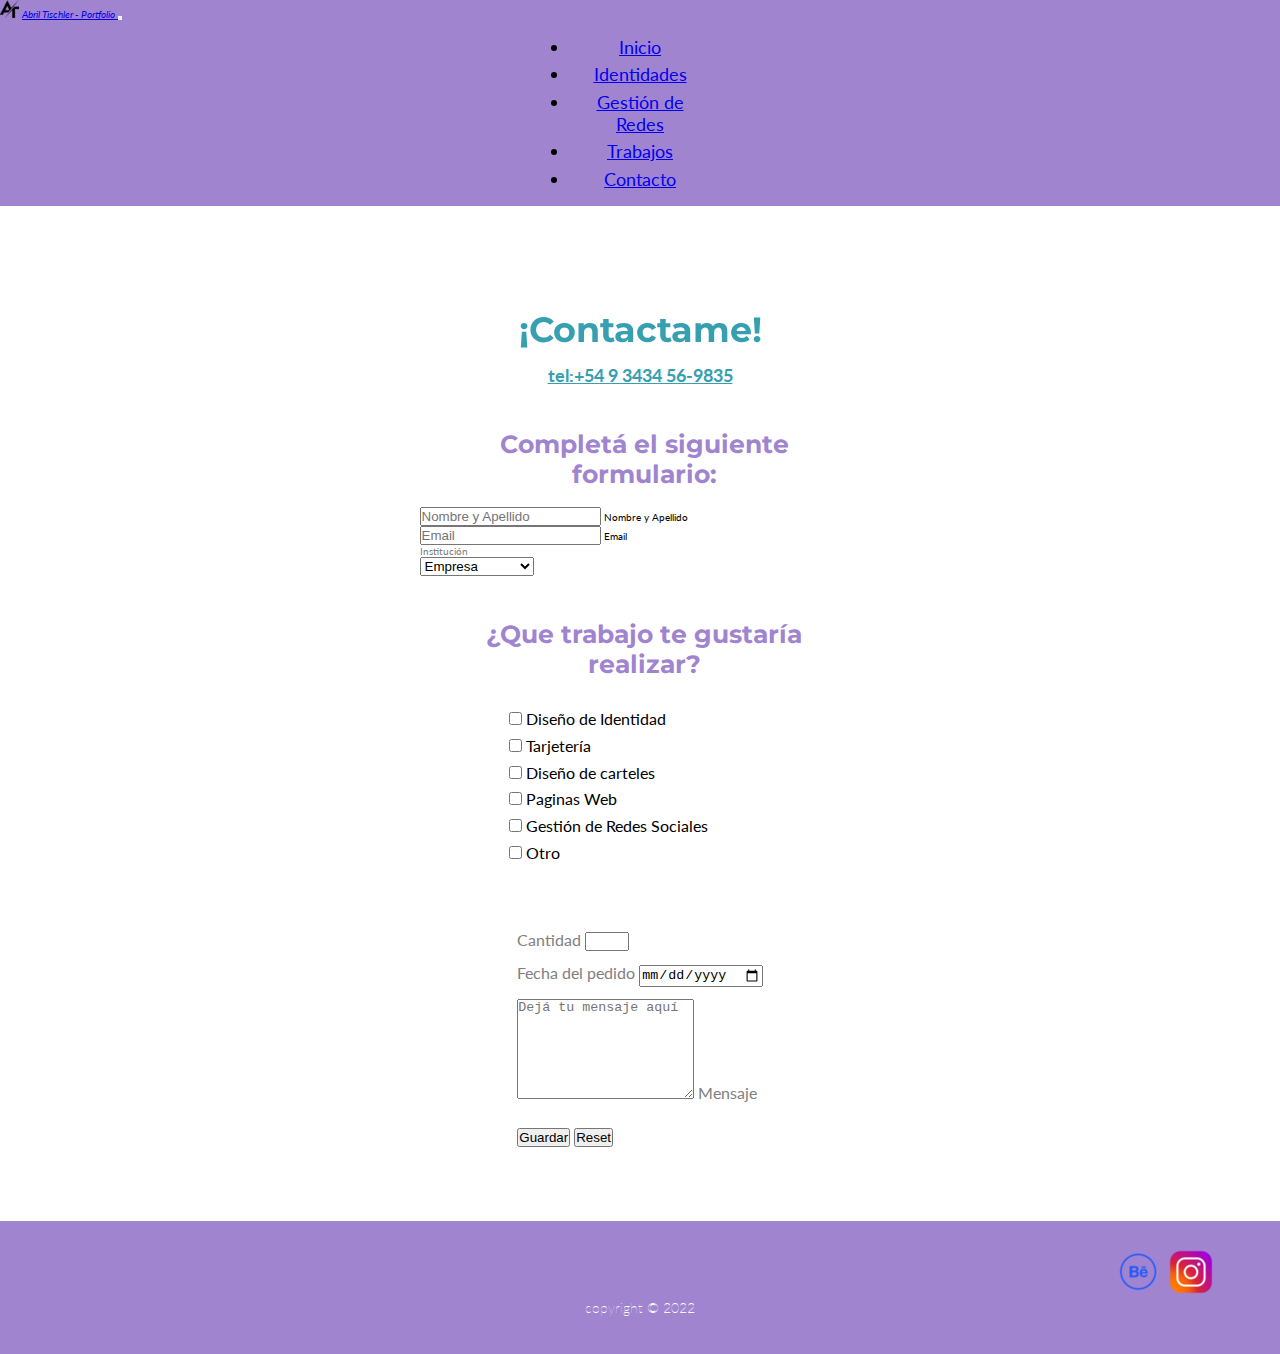
==== sections/contacto.html @ 6a010edc "SASS II y SEO" ====
<!DOCTYPE html>
<html lang="en">
<head>
    <meta charset="UTF-8">
    <meta http-equiv="X-UA-Compatible" content="IE=edge">
    <meta name="viewport" content="width=device-width, initial-scale=1.0">
    <link rel="stylesheet" href="../styles/style.css">
    <title>Contacto</title>
    <meta name="keywords" content="portfolio, open to work, diseñadora gráfica, diseño gráfico, búsqueda laboral, contacto">
    <meta name="description" content="¿Te interesa alguno de mis servicios? ¡Contáctame y armamos un presupuesto sin compromiso! Ponele onda a tu marca.">
    <link href="https://unpkg.com/aos@2.3.1/dist/aos.css" rel="stylesheet">
    <script src="https://unpkg.com/aos@2.3.1/dist/aos.js"></script>
    <link href="https://cdn.jsdelivr.net/npm/bootstrap@5.1.3/dist/css/bootstrap.min.css" rel="stylesheet" integrity="sha384-1BmE4kWBq78iYhFldvKuhfTAU6auU8tT94WrHftjDbrCEXSU1oBoqyl2QvZ6jIW3" crossorigin="anonymous">
    <link rel="icon" href="../images/logopersonal.png" type="image/x-icon">
</head>

<body>
    <header>
        <nav class="navbar navbar-expand-lg navbar-dark violet">
            <div class="container-fluid">
                <a class="navbar-brand ps-5" href="index.html"><img src="../images/logopersonal.png" alt="Mi logo"></a>
                <a class="navbar-brand" href="../index.html"><em>Abril Tischler - Portfolio</em> </a>
                <button class="navbar-toggler" type="button" data-bs-toggle="collapse" data-bs-target="#navbarNav" aria-controls="navbarNav" aria-expanded="false" aria-label="Toggle navigation">
                <span class="navbar-toggler-icon"></span>
                </button>
                <div class="collapse navbar-collapse flex" id="navbarNav">
                <ul class="navbar-nav col-lg-8">
                    <li class="nav-item">
                    <a class="nav-link active" aria-current="page" href="../index.html">Inicio</a>
                    </li>
                    <li class="nav-item">
                    <a class="nav-link active" href="identidades.html">Identidades</a>
                    </li>
                    <li class="nav-item">
                    <a class="nav-link active" href="gestion.html">Gestión de Redes</a>
                    </li>
                    <li class="nav-item">
                    <a class="nav-link active" href="trabajos.html">Trabajos</a>
                    </li>
                    <li class="nav-item">
                        <a class="nav-link active" href="contacto.html">Contacto</a>
                        </li>
                </ul>
                </div>
            </div>
        </nav>
    </header>

    

    <section class="contacto">

        <h1><div data-aos="zoom-in">¡Contactame!</div></h1>

        <div class="numeroDetel">
            <a href="tel:+54-9-3434-56-9835">tel:+54 9 3434 56-9835</a>
        </div>

        <div>
            <h2>Completá el siguiente formulario:</h2>

            <div class="form-floating mb-3 fs-4 pt-1">
                <input type="text" class="form-control" id="floatingInput" placeholder="Nombre y Apellido">
                <label for="floatingInput">Nombre y Apellido</label>
            </div>

            <div class="form-floating mb-3 fs-4 pt-1">
                <input type="email" class="form-control" id="floatingInput" placeholder="Email">
                <label for="floatingImput">Email</label>
            </div>

            <div class="form-floating mb-3 fs-4 pt-1">
                <div class="institucion fs-4 pb-1 ps-1">
                    <label for="floatingSelect fs-4">Institución</label>
                </div>

                <select class="form-select mb-3 fs-4 pt-2" id="floatingSelect" aria-label="Floating label select example">
                    <option value="1">Empresa</option>
                    <option value="2">Autónomo</option>
                    <option value="3">Small Business</option>
                </select>
            </div>
        </div>

        <!-- select list -->
        <!-- checkbox -->

        <div>
            <h3>¿Que trabajo te gustaría realizar?</h3> 

            <div class="checkList">
                <div class="form-check">
                    <input class="form-check-input" type="checkbox" value="" id="flexCheckDefault">
                    <label class="form-check-label" for="flexCheckDefault">
                    Diseño de Identidad
                    </label>
                </div>

                <div class="form-check">
                    <input class="form-check-input" type="checkbox" value="" id="flexCheckChecked">
                    <label class="form-check-label" for="flexCheckChecked">
                    Tarjetería
                    </label>
                </div>

                <div class="form-check">
                    <input class="form-check-input" type="checkbox" value="" id="flexCheckChecked">
                    <label class="form-check-label" for="flexCheckChecked">
                        Diseño de carteles
                    </label>
                </div>

                <div class="form-check">
                    <input class="form-check-input" type="checkbox" value="" id="flexCheckChecked">
                    <label class="form-check-label" for="flexCheckChecked">
                    Paginas Web
                    </label>
                </div>

                <div class="form-check">
                    <input class="form-check-input" type="checkbox" value="" id="flexCheckChecked">
                    <label class="form-check-label" for="flexCheckChecked">
                    Gestión de Redes Sociales
                    </label>
                </div>

                <div class="form-check">
                    <input class="form-check-input" type="checkbox" value="" id="flexCheckChecked">
                    <label class="form-check-label" for="flexCheckChecked">
                    Otro
                    </label>
                </div>
            </div>
        </div>

        <!-- Valores numéricos -->

        <div class="datosDeinteres">
            
            <div class="cantidadNumero">
                <label for="cantidad">Cantidad</label>
                <input type="number" name="cantidad" id="cantidad"  value="-" min="1" max="5" step="1">
            </div>
            <!-- date -->
            <div>
                <label for="birthday">Fecha del pedido</label>
                <input type="date" name="birthday" id="birthday">
            </div>

            <div class="mensaje">
                <div class="form-floating">
                    <textarea class="form-control" placeholder="Dejá tu mensaje aquí" id="floatingTextarea2" style="height: 100px"></textarea>
                    <label for="floatingTextarea2">Mensaje</label>
                </div>
            </div>
            
            <div class="botones">
                <div class="d-grid gap-2 d-md-block">
                    <button class="btn btn-primary fs-4" type="button">Guardar</button>
                    <button class="btn btn-primary fs-4" type="button">Reset</button>
                </div>
            </div>
        </div>

    </section>
    
    <footer>
        <div class="redesSociales">
            <div class="iconoInstagram" >
                <a href="https://www.instagram.com/atipico.creativo/" target="_blank">
                    <img src="../images/iconoInstagram.png" alt="Mi instagram"></a>
            </div>
            <div class="logoBehance">
                <a href="https://www.behance.net/" target="_blank">
                    <img src="../images/iconoBehance.png" alt="Cuenta en Behance"></a>
            </div>
        </div>
        <div class="copyright">
            <p>copyright &copy; 2022</p>
        </div>
    </footer>

    <script>
        AOS.init();
    </script>

    <script src="https://cdn.jsdelivr.net/npm/bootstrap@5.1.3/dist/js/bootstrap.bundle.min.js" integrity="sha384-ka7Sk0Gln4gmtz2MlQnikT1wXgYsOg+OMhuP+IlRH9sENBO0LRn5q+8nbTov4+1p" crossorigin="anonymous"></script>
    
</body>
---- styles/style.css ----
@charset "UTF-8";
/* generales */
@import url("https://fonts.googleapis.com/css2?family=Lato&display=swap");
@import url("https://fonts.googleapis.com/css2?family=Montserrat&display=swap");
html {
  font-size: 62.5%;
}

body {
  font-family: "Lato", sans-serif;
}

* {
  margin: 0px;
  padding: 0px;
  box-sizing: border-box;
} /* utilities
variables, mixin, breakpoints y extend */
/*"Lato", sans-serif */
/*"Montserrat", sans-serif */
/* COLOR DE NAV Y FOOTER */
/* COLOR DE TÍTULOS PRINCIPALES */
/* COLOR DE HOVER */
/* animaciones para logos en Identidades */
/* para grillas */
/* mixin para flex */
/* imagenes de fondo */
/* estilos de h1 */
/* BREAKPOINTS */ /* GESTIÓN DE REDES */
.porqueImportan, .misTrabajos {
  font-size: 1.8rem;
}

.misTrabajos {
  font-weight: bolder;
}

/* CONTACTO */
.contacto {
  display: flex;
  flex-direction: column;
  justify-content: center;
  align-items: center;
  /* USO DE EXTEND */
}
.contacto h1 {
  font-size: 3.5rem;
  font-weight: bolder;
  font-family: "Montserrat", sans-serif;
  color: #5a3b8f;
  text-align: center;
  margin: 6% 3% 1% 3%;
  padding-top: 2%;
  color: #37a0b0;
}
@media screen and (max-width: 480px) {
  .contacto h1 {
    padding-top: 10%;
  }
}
.contacto h2, .contacto h3 {
  font-weight: bolder;
  font-size: 2.5rem;
  text-align: center;
  margin: 4% 0% 4% 2%;
  font-family: "Montserrat", sans-serif;
  font-weight: bolder;
  color: #A084CF;
}
.contacto h3 {
  margin: 10% 0% 0% 2%;
}
@media screen and (max-width: 768px) {
  .contacto {
    background-color: #efe5ff;
  }
}
@media screen and (max-width: 480px) {
  .contacto {
    background-color: #efe5ff;
    padding-bottom: 10%;
  }
}

/* nav y footer */
.violet {
  background-color: #A084CF;
}

.flex {
  display: flex;
  justify-content: center;
  text-align: center;
}

.navbar-nav {
  font-size: 1.8rem;
  padding: 1%;
}

.nav-item {
  padding: 2%;
}

/* footer */
footer {
  grid-area: footer;
  background-color: #A084CF;
  color: white;
  font-weight: lighter;
}

.redesSociales {
  display: flex;
  flex-direction: row-reverse;
  justify-content: flex-start;
  padding: 2% 0% 0% 0%;
  margin-right: 5%;
}
.redesSociales img:hover {
  transform: scale(1.2);
  transition: 1s;
}
@media screen and (max-width: 480px) {
  .redesSociales {
    display: flex;
    flex-direction: row;
    justify-content: center;
    padding-top: 5%;
  }
}

.copyright {
  display: flex;
  flex-direction: row-reverse;
  justify-content: center;
  padding-bottom: 3%;
  font-size: 1.4rem;
}
@media screen and (max-width: 480px) {
  .copyright {
    display: flex;
    flex-direction: row;
    justify-content: center;
    padding-top: 5%;
    padding-bottom: 3%;
  }
}

/* INDEX */
/* grilla */
.grillaPrincipal {
  display: grid;
  grid-template-columns: repeat(4, 1fr);
  grid-template-rows: repeat(6, 2fr);
  grid-template-areas: "maindeIndex maindeIndex maindeIndex maindeIndex" "experienciaLaboral experienciaLaboral formacionAcademica formacionAcademica" "seccionTres seccionTres seccionTres seccionTres" "detallesPropios detallesPropios detallesPropios detallesPropios" "acordion acordion acordionDos acordionDos" "footer footer footer footer";
  width: 100%;
  height: 100vh;
}
@media screen and (max-width: 480px) {
  .grillaPrincipal {
    display: grid;
    grid-template-columns: repeat(2, 1fr);
    grid-template-rows: repeat(7, 1fr);
    grid-template-areas: "header header" "maindeIndex maindeIndex" "experienciaLaboral experienciaLaboral" "formacionAcademica formacionAcademica" "seccionTres seccionTres" "detallesPropios detallesPropios" "footer footer";
    width: 100%;
    height: 100vh;
  }
}

/* * MAIN */
.maindeIndex {
  grid-area: maindeIndex;
  padding: 4% 2% 4% 2%;
  background-image: url(../images/fondoDemain.jpg);
  background-repeat: no-repeat;
  background-position: center;
  background-size: cover;
}
.maindeIndex h1 {
  font-size: 3.5rem;
  font-weight: bolder;
  font-family: "Montserrat", sans-serif;
  color: #5a3b8f;
  text-align: center;
  margin-top: 2%;
  margin-bottom: 2%;
}
@media screen and (max-width: 480px) {
  .maindeIndex {
    padding-top: 15%;
  }
}

/* Informacion e imagen */
.primeraSeccion {
  display: flex;
  flex-direction: row;
  justify-content: center;
}
@media screen and (max-width: 480px) {
  .primeraSeccion {
    display: flex;
    flex-direction: column;
    justify-content: center;
    align-content: center;
  }
}

.informacionLaboral {
  text-align: left;
  margin-top: 1%;
  margin-right: 50%;
  font-size: 1.8rem;
}
@media screen and (max-width: 768px) {
  .informacionLaboral {
    margin-right: 30%;
    margin-bottom: 20%;
  }
}
@media screen and (max-width: 480px) {
  .informacionLaboral {
    text-align: center;
    padding: 5% 6% 0% 7%;
    margin-right: 1%;
  }
}

.sobreMi {
  margin-top: 4%;
  font-weight: bold;
  font-size: 1.8rem;
}
.sobreMi a {
  text-decoration: none;
  color: #5a3b8f;
  transition: 1s ease;
}
.sobreMi a:hover {
  color: violet;
  font-size: 2rem;
}

.imagenPersonal {
  margin-left: 30%;
  margin-right: 2%;
  margin-top: 1%;
}
@media screen and (max-width: 768px) {
  .imagenPersonal {
    margin-left: 15%;
  }
}
@media screen and (max-width: 480px) {
  .imagenPersonal {
    margin-left: 25%;
    margin-top: 5%;
  }
}

/* EXPERIENCIA */
.experienciaLaboral {
  grid-area: experienciaLaboral;
  font-size: 1.8rem;
  color: #243A73;
  background-color: #DAEAF1;
  padding: 10% 30% 10% 10%;
}

/* FORMACION ACADEMICA */
.formacionAcademica {
  grid-area: formacionAcademica;
  font-size: 1.8rem;
  color: #243A73;
  background-color: #C6DCE4;
  padding: 10% 20% 10% 10%;
}

/* FRASE INSPIRADORA */
.seccionTres {
  grid-area: seccionTres;
  color: white;
  background-color: #37a0b0;
  padding: 10%;
  transition: 0.2s linear;
}
.seccionTres:hover {
  background-color: #5a3b8f;
}

.fraseFavorita {
  font-size: 2rem;
  padding-left: 22%;
}

.paulRandfrase {
  margin-top: 2%;
  padding-right: 20%;
  padding-left: 20%;
  text-align: center;
  font-size: 6rem;
  font-weight: bolder;
}
@media screen and (max-width: 480px) {
  .paulRandfrase {
    margin-top: 3%;
    margin-bottom: 5%;
    padding: 10% 20% 10% 20%;
    font-size: 4.5rem;
  }
}

/* CITA */
.paulRandcita {
  margin-top: 2%;
  font-size: 2rem;
  font-style: italic;
  text-decoration: none;
  padding-left: 22%;
}
.paulRandcita a {
  color: #DAEAF1;
}
.paulRandcita a:hover {
  color: #243A73;
}

/* DETALLES */
.detallesPropios {
  grid-area: detallesPropios;
  background-color: white;
  padding: 5% 10% 10% 10%;
  text-align: center;
  font-size: 1.8rem;
}
.detallesPropios h4 {
  font-size: 3rem;
  text-align: left;
  margin-top: 3%;
  margin-bottom: 1%;
  font-weight: bolder;
  color: #5a3b8f;
}
@media screen and (max-width: 768px) {
  .detallesPropios h4 {
    text-align: center;
  }
}

.detallesSobremi {
  display: flex;
  flex-direction: row;
  justify-content: center;
}
@media screen and (max-width: 768px) {
  .detallesSobremi {
    display: flex;
    flex-direction: column-reverse;
    justify-content: center;
  }
}

.imagenDetrabajo {
  padding: 2% 2% 0% 0%;
}

.miInformacion {
  padding: 2% 10% 0% 0%;
  text-align: left;
}
@media screen and (max-width: 768px) {
  .miInformacion {
    padding: 5%;
    text-align: center;
  }
}

.volver {
  padding-top: 4%;
}
.volver a {
  color: #5a3b8f;
}
.volver a:hover {
  color: violet;
}

/* IDENTIDADES */
/* MAIN */
.maindeIdentidades {
  display: flex;
  flex-direction: column;
  align-items: flex-start;
  padding: 2%;
  padding-bottom: 10%;
  background-image: url(../images/backgroundImage.jpg);
  background-repeat: no-repeat;
  background-position: center;
  background-size: cover;
}
.maindeIdentidades h1 {
  font-size: 3.5rem;
  font-weight: bolder;
  font-family: "Montserrat", sans-serif;
  color: #5a3b8f;
  text-align: left;
  margin: 3% 0% 1% 31%;
  transition: 1s ease;
}
@media screen and (max-width: 768px) {
  .maindeIdentidades h1 {
    margin: 8% 0% 1% 20%;
  }
}
@media screen and (max-width: 768px) and (max-width: 480px) {
  .maindeIdentidades h1 {
    margin: 8% 0% 5% 10%;
  }
}
.maindeIdentidades h1:hover {
  font-size: 5rem;
}

.parrafoIdentidad {
  text-align: left;
  margin: 1% 31% 0% 31%;
  font-size: 1.8rem;
}
@media screen and (max-width: 768px) {
  .parrafoIdentidad {
    margin: 1% 15% 0% 20%;
  }
}
@media screen and (max-width: 480px) {
  .parrafoIdentidad {
    margin: 1% 15% 0% 10%;
  }
}

.misDiseños {
  font-weight: bolder;
}

/* grilla logos */
.grillaIdentidades {
  display: grid;
  grid-template-columns: repeat(3, 1fr);
  grid-template-rows: repeat(4, 1fr);
  gap: 20px;
  grid-template-areas: "logo1 logo2 logo3" "logo4 logo5 logo6" "logo7 logo8 logo9" "footer footer footer";
  width: 100%;
  height: 100vh;
}
.grillaIdentidades img {
  width: 100%;
  padding-right: 5%;
  padding-left: 5%;
}
@media screen and (max-width: 768px) {
  .grillaIdentidades {
    display: grid;
    grid-template-columns: repeat(2, 1fr);
    grid-template-rows: repeat(6, 1fr);
    gap: 20px;
    grid-template-areas: "logo1 logo2" "logo3 logo4" "logo5 logo6" "logo7 logo8" "logo9 none" "footer footer";
    width: 100%;
    height: 100vh;
  }
}
@media screen and (max-width: 480px) {
  .grillaIdentidades {
    display: grid;
    grid-template-columns: repeat(1, 1fr);
    grid-template-rows: repeat(10, 1fr);
    gap: 20px;
    grid-template-areas: "logo1" "logo2" "logo3" "logo4" "logo5" "logo6" "logo7" "logo8" "logo9" "footer";
    width: 100%;
    height: 100vh;
  }
}

.logo1 {
  grid-area: logo1;
}
.logo1:hover {
  transform: scale(0.9);
  transition: all 2s;
}

.logo2 {
  grid-area: logo2;
}
.logo2:hover {
  transform: scale(0.9);
  transition: all 2s;
}

.logo3 {
  grid-area: logo3;
}
.logo3:hover {
  transform: scale(0.9);
  transition: all 2s;
}

.logo4 {
  grid-area: logo4;
}
.logo4:hover {
  transform: scale(0.9);
  transition: all 2s;
}

.logo5 {
  grid-area: logo5;
}
.logo5:hover {
  transform: scale(0.9);
  transition: all 2s;
}

.logo6 {
  grid-area: logo6;
}
.logo6:hover {
  transform: scale(0.9);
  transition: all 2s;
}

.logo7 {
  grid-area: logo7;
}
.logo7:hover {
  transform: scale(0.9);
  transition: all 2s;
}

.logo8 {
  grid-area: logo8;
}
.logo8:hover {
  transform: scale(0.9);
  transition: all 2s;
}

.logo9 {
  grid-area: logo9;
}
.logo9:hover {
  transform: scale(0.9);
  transition: all 2s;
}

footer {
  grid-area: footer;
}

/* GESTION DE REDES */
/* Texto y título */
.tusredesImportan {
  display: flex;
  flex-direction: column;
  justify-content: center;
  padding: 2%;
  padding-bottom: 10%;
  background-image: url(../images/backgroundImage5.jpg);
  background-repeat: no-repeat;
  background-position: center;
  background-size: cover;
}
.tusredesImportan p {
  text-align: left;
  padding: 1% 27% 0% 31%;
}
@media screen and (max-width: 768px) {
  .tusredesImportan p {
    padding: 1% 10% 0% 21%;
  }
}
.tusredesImportan:hover {
  background-image: url(../images/backgroundImage4.jpg);
  transition: all 3s;
}
.tusredesImportan h1 {
  font-size: 3.5rem;
  font-weight: bolder;
  font-family: "Montserrat", sans-serif;
  color: #5a3b8f;
  text-align: center;
  margin: 3% 0% 2% 2%;
  color: #37a0b0;
  transition: 1s ease;
}
@media screen and (max-width: 768px) {
  .tusredesImportan h1 {
    margin: 3% 0% 2% 21%;
    text-align: left;
  }
}
@media screen and (max-width: 480px) {
  .tusredesImportan h1 {
    text-align: center;
    margin: 15% 5% 2% 5%;
  }
}
.tusredesImportan h1:hover {
  font-size: 5rem;
}
@media screen and (max-width: 480px) {
  .tusredesImportan h1 p {
    text-align: center;
    padding: 2% 10% 10% 10%;
  }
}

/* Imagenes y descripción */
.gestionRedes {
  display: flex;
  flex-direction: column;
  width: 100%;
  height: 100vh;
  text-align: center;
  font-size: 1.8rem;
  background-color: white;
}
.gestionRedes em {
  color: gray;
  font-style: italic;
}
.gestionRedes img {
  padding-top: 3%;
  padding-bottom: 2%;
  width: auto;
  height: auto;
}
.gestionRedes img:hover {
  transform: scale(1.1);
  transition: all 2s;
}
@media screen and (max-width: 768px) {
  .gestionRedes p {
    padding-left: 10%;
    padding-right: 10%;
  }
}

.titulo {
  font-size: 3.5rem;
  font-weight: bolder;
  font-family: "Montserrat", sans-serif;
  color: #5a3b8f;
  font-size: 3rem;
  padding-bottom: 0%;
  padding-top: 5%;
}

.publicacionesAparte {
  padding-bottom: 10%;
}

/* TRABAJOS */
/* GALERIA DE IMÁGENES */
.imagenesGaleria {
  display: grid;
  grid-template-columns: repeat(2, 2fr);
  grid-template-rows: repeat(4, 2fr);
  gap: 20px;
  justify-items: center;
  align-items: center;
  grid-template-areas: "trabajo1 trabajo2" "trabajo3 trabajo4" "trabajo5 trabajo6" "trabajo7 trabajo8";
  padding-bottom: 10%;
  padding-top: 5%;
}
.imagenesGaleria img {
  width: 100%;
  height: 100%;
}
@media screen and (max-width: 480px) {
  .imagenesGaleria {
    display: grid;
    grid-template-columns: repeat(1, 1fr);
    grid-template-rows: repeat(8, 0.5fr);
    gap: 20px;
    justify-items: center;
    align-items: center;
    grid-template-areas: "trabajo1" "trabajo2" "trabajo3" "trabajo4" "trabajo5" "trabajo6" "trabajo7" "trabajo8";
    padding-bottom: 10%;
    padding-top: 7%;
  }
}

/* CONTACTO */
.numeroDetel {
  text-align: center;
  padding: 0% 3% 2% 3%;
  font-size: 1.8rem;
  font-weight: bold;
}
.numeroDetel a {
  color: #37a0b0;
  transition: 1s ease;
}
.numeroDetel a:hover {
  color: violet;
  font-size: 2rem;
}

.institucion {
  color: gray;
}

.checkList {
  text-align: left;
  padding: 5% 20% 10% 20%;
  font-size: 1.6rem;
}
.checkList div {
  padding-top: 3%;
}

.datosDeinteres {
  text-align: left;
  padding: 0% 20% 0% 20%;
  font-size: 1.6rem;
  color: gray;
}

.cantidadNumero {
  padding-top: 10%;
  padding-bottom: 5%;
}

.mensaje {
  padding-top: 5%;
}

.botones {
  padding-top: 10%;
  padding-bottom: 30%;
}/*# sourceMappingURL=style.css.map */
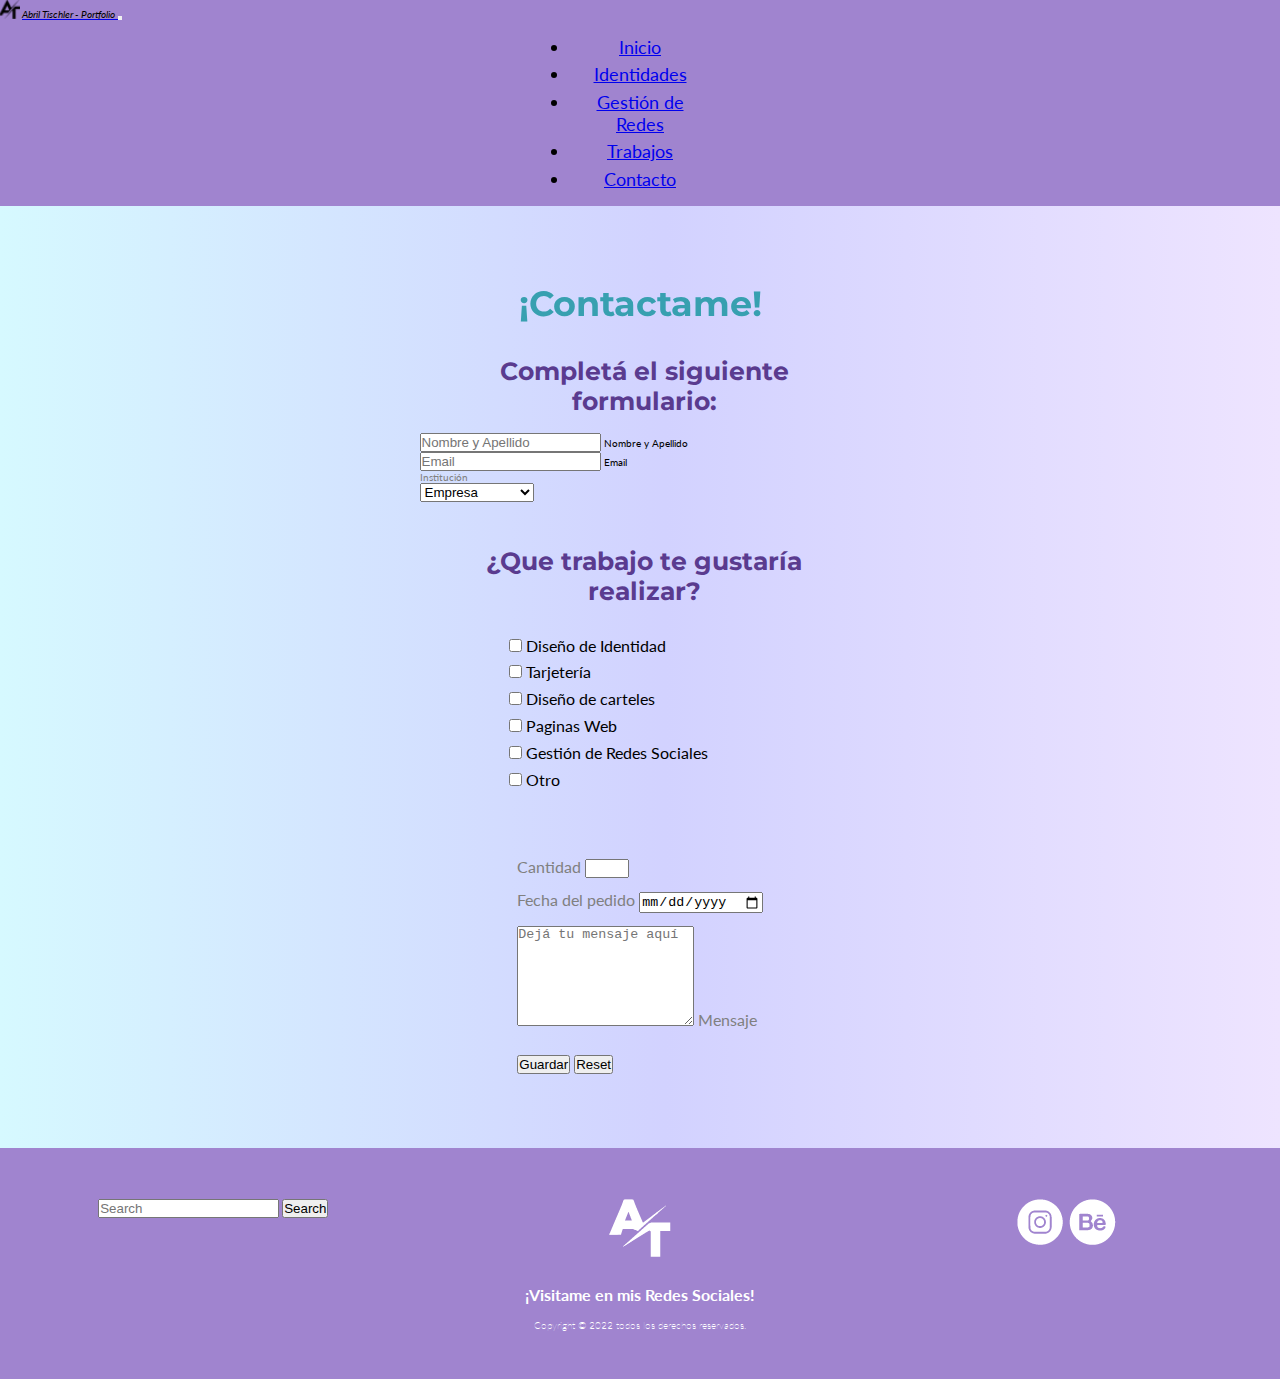
==== commit 8a8e971c: "cambios finales" ====
--- a/sections/contacto.html
+++ b/sections/contacto.html
@@ -52,10 +52,6 @@
 
         <h1><div data-aos="zoom-in">¡Contactame!</div></h1>
 
-        <div class="numeroDetel">
-            <a href="tel:+54-9-3434-56-9835">tel:+54 9 3434 56-9835</a>
-        </div>
-
         <div>
             <h2>Completá el siguiente formulario:</h2>
 
@@ -165,19 +161,39 @@
     </section>
     
     <footer>
+    
+        <div class="inputGroup">
+            <form class="d-flex">
+                <input class="form-control me-2" type="search" placeholder="Search" aria-label="Search">
+                <button class="btn btn-dark" type="submit">Search</button>
+            </form>
+        </div>
+
+        <div class="logoAbril">
+            <a href="index.html"><img src="../images/logoPersonalblanco.png" alt="Mi logo"></a>
+        </div>
+
         <div class="redesSociales">
-            <div class="iconoInstagram" >
+            <div class="iconoInstagram">
                 <a href="https://www.instagram.com/atipico.creativo/" target="_blank">
                     <img src="../images/iconoInstagram.png" alt="Mi instagram"></a>
             </div>
+
             <div class="logoBehance">
-                <a href="https://www.behance.net/" target="_blank">
+                <a href="https://www.behance.net/abriltischler" target="_blank">
                     <img src="../images/iconoBehance.png" alt="Cuenta en Behance"></a>
-            </div>
-        </div>
+            </div>    
+        </div>
+
+        <div class="textos">
+            <p>¡Visitame en mis Redes Sociales!</p>
+        </div>
+        
+
         <div class="copyright">
-            <p>copyright &copy; 2022</p>
-        </div>
+            <p>Copyright &copy; 2022 todos los derechos reservados.</p>
+        </div>
+
     </footer>
 
     <script>
--- a/styles/style.css
+++ b/styles/style.css
@@ -41,6 +41,8 @@
   flex-direction: column;
   justify-content: center;
   align-items: center;
+  background: rgb(214, 249, 255);
+  background: linear-gradient(90deg, rgb(214, 249, 255) 0%, rgb(210, 210, 255) 52%, rgb(238, 228, 255) 100%);
   /* USO DE EXTEND */
 }
 .contacto h1 {
@@ -50,7 +52,6 @@
   color: #5a3b8f;
   text-align: center;
   margin: 6% 3% 1% 3%;
-  padding-top: 2%;
   color: #37a0b0;
 }
 @media screen and (max-width: 480px) {
@@ -65,20 +66,14 @@
   margin: 4% 0% 4% 2%;
   font-family: "Montserrat", sans-serif;
   font-weight: bolder;
-  color: #A084CF;
+  color: #5a3b8f;
 }
 .contacto h3 {
   margin: 10% 0% 0% 2%;
 }
-@media screen and (max-width: 768px) {
+@media screen and (max-width: 480px) {
   .contacto {
-    background-color: #efe5ff;
-  }
-}
-@media screen and (max-width: 480px) {
-  .contacto {
-    background-color: #efe5ff;
-    padding-bottom: 10%;
+    padding: 10%;
   }
 }
 
@@ -93,6 +88,17 @@
   text-align: center;
 }
 
+.navbar-brand em {
+  color: black;
+}
+.navbar-brand em:hover {
+  color: white;
+}
+.navbar-brand img:hover {
+  transform: scale(1.1);
+  transition: 1s;
+}
+
 .navbar-nav {
   font-size: 1.8rem;
   padding: 1%;
@@ -100,51 +106,94 @@
 
 .nav-item {
   padding: 2%;
+}
+
+#navbarNav ul li a:hover {
+  color: black;
 }
 
 /* footer */
 footer {
   grid-area: footer;
   background-color: #A084CF;
+  padding-top: 4%;
+  display: grid;
+  grid-template-columns: repeat(3, 1fr);
+  grid-template-rows: repeat(3, 1fr);
+  grid-template-areas: "inputGroup logoAbril redesSociales" "textos textos textos" "copyright copyright copyright";
+  justify-items: center;
+  justify-content: center;
+}
+@media screen and (max-width: 480px) {
+  footer {
+    display: grid;
+    grid-template-columns: repeat(2, 1fr);
+    grid-template-rows: repeat(4, 1fr);
+    grid-template-areas: "inputGroup inputGroup" "logoAbril textos" "redesSociales redesSociales" "copyright copyright";
+    justify-items: center;
+    justify-content: center;
+    align-items: center;
+  }
+}
+
+.inputGroup {
+  grid-area: inputGroup;
+}
+
+.logoAbril {
+  grid-area: logoAbril;
+}
+.logoAbril img:hover {
+  transform: scale(1.1);
+  transition: 1s;
+}
+@media screen and (max-width: 480px) {
+  .logoAbril {
+    padding-left: 35%;
+  }
+}
+
+.redesSociales {
+  grid-area: redesSociales;
+  display: flex;
+  flex-direction: row;
+  justify-content: center;
+}
+.redesSociales img:hover {
+  transform: scale(1.1);
+  transition: 1s;
+}
+.redesSociales .iconoInstagram {
+  padding-right: 7%;
+}
+@media screen and (max-width: 480px) {
+  .redesSociales {
+    padding-top: 10%;
+    padding-bottom: 5%;
+  }
+}
+
+.textos {
+  grid-area: textos;
+  padding-top: 2%;
+}
+.textos p {
+  font-size: 1.6rem;
+  font-weight: bold;
   color: white;
+}
+@media screen and (max-width: 480px) {
+  .textos {
+    padding-right: 35%;
+  }
+}
+
+.copyright {
+  grid-area: copyright;
+  padding-bottom: 1%;
+  font-size: 1rem;
   font-weight: lighter;
-}
-
-.redesSociales {
-  display: flex;
-  flex-direction: row-reverse;
-  justify-content: flex-start;
-  padding: 2% 0% 0% 0%;
-  margin-right: 5%;
-}
-.redesSociales img:hover {
-  transform: scale(1.2);
-  transition: 1s;
-}
-@media screen and (max-width: 480px) {
-  .redesSociales {
-    display: flex;
-    flex-direction: row;
-    justify-content: center;
-    padding-top: 5%;
-  }
-}
-
-.copyright {
-  display: flex;
-  flex-direction: row-reverse;
-  justify-content: center;
-  padding-bottom: 3%;
-  font-size: 1.4rem;
-}
-@media screen and (max-width: 480px) {
-  .copyright {
-    display: flex;
-    flex-direction: row;
-    justify-content: center;
-    padding-top: 5%;
-    padding-bottom: 3%;
-  }
+  color: white;
 }
 
 /* INDEX */
@@ -152,8 +201,8 @@
 .grillaPrincipal {
   display: grid;
   grid-template-columns: repeat(4, 1fr);
-  grid-template-rows: repeat(6, 2fr);
-  grid-template-areas: "maindeIndex maindeIndex maindeIndex maindeIndex" "experienciaLaboral experienciaLaboral formacionAcademica formacionAcademica" "seccionTres seccionTres seccionTres seccionTres" "detallesPropios detallesPropios detallesPropios detallesPropios" "acordion acordion acordionDos acordionDos" "footer footer footer footer";
+  grid-template-rows: repeat(7, 2fr);
+  grid-template-areas: "maindeIndex maindeIndex maindeIndex maindeIndex" "experienciaLaboral experienciaLaboral formacionAcademica formacionAcademica" "programasAfines programasAfines programasAfines programasAfines" "seccionTres seccionTres seccionTres seccionTres" "detallesPropios detallesPropios detallesPropios detallesPropios" "acordion acordion acordionDos acordionDos" "footer footer footer footer";
   width: 100%;
   height: 100vh;
 }
@@ -162,7 +211,7 @@
     display: grid;
     grid-template-columns: repeat(2, 1fr);
     grid-template-rows: repeat(7, 1fr);
-    grid-template-areas: "header header" "maindeIndex maindeIndex" "experienciaLaboral experienciaLaboral" "formacionAcademica formacionAcademica" "seccionTres seccionTres" "detallesPropios detallesPropios" "footer footer";
+    grid-template-areas: "header header" "maindeIndex maindeIndex" "experienciaLaboral experienciaLaboral" "formacionAcademica formacionAcademica" "programasAfines programasAfines" "seccionTres seccionTres" "detallesPropios detallesPropios" "footer footer";
     width: 100%;
     height: 100vh;
   }
@@ -173,6 +222,7 @@
   grid-area: maindeIndex;
   padding: 4% 2% 4% 2%;
   background-image: url(../images/fondoDemain.jpg);
+  background-attachment: fixed;
   background-repeat: no-repeat;
   background-position: center;
   background-size: cover;
@@ -184,7 +234,12 @@
   color: #5a3b8f;
   text-align: center;
   margin-top: 2%;
-  margin-bottom: 2%;
+  margin-bottom: 3%;
+}
+@media screen and (max-width: 768px) {
+  .maindeIndex h1 {
+    padding-bottom: 5%;
+  }
 }
 @media screen and (max-width: 480px) {
   .maindeIndex {
@@ -194,36 +249,40 @@
 
 /* Informacion e imagen */
 .primeraSeccion {
-  display: flex;
-  flex-direction: row;
-  justify-content: center;
+  display: grid;
+  grid-template-columns: repeat(2, 0.4fr);
+  grid-template-rows: repeat(2, 0.5fr);
+  grid-template-areas: "imagenPersonal informacionLaboral" "imagenPersonal informacionLaboral";
+  justify-items: end;
+  gap: 2%;
 }
 @media screen and (max-width: 480px) {
   .primeraSeccion {
-    display: flex;
-    flex-direction: column;
-    justify-content: center;
-    align-content: center;
+    display: grid;
+    grid-template-columns: repeat(1, 1fr);
+    grid-template-rows: repeat(2, 1fr);
+    grid-template-areas: "imagenPersonal" "informacionLaboral";
+    gap: 2%;
+    justify-items: center;
   }
 }
 
 .informacionLaboral {
+  grid-area: informacionLaboral;
   text-align: left;
   margin-top: 1%;
-  margin-right: 50%;
-  font-size: 1.8rem;
+  font-size: 1.8rem;
+  padding-right: 10%;
 }
 @media screen and (max-width: 768px) {
   .informacionLaboral {
-    margin-right: 30%;
-    margin-bottom: 20%;
+    padding-right: 5%;
   }
 }
 @media screen and (max-width: 480px) {
   .informacionLaboral {
     text-align: center;
-    padding: 5% 6% 0% 7%;
-    margin-right: 1%;
+    padding: 0% 10% 10% 10%;
   }
 }
 
@@ -238,25 +297,15 @@
   transition: 1s ease;
 }
 .sobreMi a:hover {
-  color: violet;
+  color: #37a0b0;
   font-size: 2rem;
 }
 
 .imagenPersonal {
-  margin-left: 30%;
-  margin-right: 2%;
-  margin-top: 1%;
-}
-@media screen and (max-width: 768px) {
-  .imagenPersonal {
-    margin-left: 15%;
-  }
-}
-@media screen and (max-width: 480px) {
-  .imagenPersonal {
-    margin-left: 25%;
-    margin-top: 5%;
-  }
+  grid-area: imagenPersonal;
+}
+.imagenPersonal img {
+  border-radius: 10%;
 }
 
 /* EXPERIENCIA */
@@ -275,6 +324,48 @@
   color: #243A73;
   background-color: #C6DCE4;
   padding: 10% 20% 10% 10%;
+}
+
+.programasAfines {
+  grid-area: programasAfines;
+  padding: 5%;
+  background-image: url(../images/fondoDemain.jpg);
+  background-attachment: fixed;
+  background-repeat: no-repeat;
+  background-position: center;
+  background-size: cover;
+}
+.programasAfines p {
+  font-size: 3rem;
+  text-align: center;
+  margin-bottom: 5%;
+  font-weight: bolder;
+  color: #5a3b8f;
+}
+@media screen and (max-width: 480px) {
+  .programasAfines p {
+    font-size: 2rem;
+    margin-bottom: 10%;
+    padding-top: 10%;
+  }
+}
+
+.graficos {
+  display: flex;
+  flex-direction: row;
+  justify-content: space-evenly;
+}
+@media screen and (max-width: 480px) {
+  .graficos {
+    display: flex;
+    flex-direction: column;
+    align-items: center;
+    justify-content: center;
+  }
+  .graficos img {
+    width: 95%;
+    padding-bottom: 25%;
+  }
 }
 
 /* FRASE INSPIRADORA */
@@ -288,14 +379,18 @@
 .seccionTres:hover {
   background-color: #5a3b8f;
 }
+@media screen and (max-width: 480px) {
+  .seccionTres {
+    padding: 20% 0% 20% 0%;
+  }
+}
 
 .fraseFavorita {
   font-size: 2rem;
-  padding-left: 22%;
+  text-align: center;
 }
 
 .paulRandfrase {
-  margin-top: 2%;
   padding-right: 20%;
   padding-left: 20%;
   text-align: center;
@@ -304,26 +399,24 @@
 }
 @media screen and (max-width: 480px) {
   .paulRandfrase {
-    margin-top: 3%;
-    margin-bottom: 5%;
-    padding: 10% 20% 10% 20%;
+    padding: 3% 10% 3% 10%;
     font-size: 4.5rem;
   }
 }
 
 /* CITA */
 .paulRandcita {
-  margin-top: 2%;
+  margin-top: 3%;
   font-size: 2rem;
   font-style: italic;
-  text-decoration: none;
-  padding-left: 22%;
+  text-align: center;
 }
 .paulRandcita a {
   color: #DAEAF1;
+  text-decoration: none;
 }
 .paulRandcita a:hover {
-  color: #243A73;
+  color: #37a0b0;
 }
 
 /* DETALLES */
@@ -338,13 +431,20 @@
   font-size: 3rem;
   text-align: left;
   margin-top: 3%;
-  margin-bottom: 1%;
+  margin-bottom: 2%;
   font-weight: bolder;
   color: #5a3b8f;
 }
 @media screen and (max-width: 768px) {
   .detallesPropios h4 {
     text-align: center;
+    padding-bottom: 5%;
+  }
+}
+@media screen and (max-width: 480px) {
+  .detallesPropios h4 {
+    padding-bottom: 5%;
+    padding-top: 15%;
   }
 }
 
@@ -356,24 +456,50 @@
 @media screen and (max-width: 768px) {
   .detallesSobremi {
     display: flex;
-    flex-direction: column-reverse;
+    flex-direction: column;
     justify-content: center;
-  }
-}
-
-.imagenDetrabajo {
-  padding: 2% 2% 0% 0%;
+    align-items: center;
+  }
+}
+@media screen and (max-width: 480px) {
+  .detallesSobremi {
+    display: flex;
+    flex-direction: column;
+    justify-content: center;
+    align-items: stretch;
+  }
 }
 
 .miInformacion {
-  padding: 2% 10% 0% 0%;
+  padding: 0% 10% 0% 5%;
   text-align: left;
+}
+.miInformacion .habilidades {
+  padding-top: 5%;
+  font-weight: bolder;
+  color: #37a0b0;
+}
+.miInformacion ul {
+  list-style: none;
+}
+.miInformacion li::before {
+  content: "•";
+  color: #37a0b0;
+  display: inline-block;
+  width: 1em;
 }
 @media screen and (max-width: 768px) {
   .miInformacion {
     padding: 5%;
     text-align: center;
   }
+  .miInformacion .habilidades {
+    text-align: left;
+    padding-left: 5%;
+  }
+  .miInformacion ul {
+    text-align: left;
+  }
 }
 
 .volver {
@@ -381,9 +507,12 @@
 }
 .volver a {
   color: #5a3b8f;
+  text-decoration: none;
+  transition: 1s ease;
 }
 .volver a:hover {
-  color: violet;
+  color: #37a0b0;
+  font-size: 2rem;
 }
 
 /* IDENTIDADES */
@@ -424,7 +553,7 @@
 
 .parrafoIdentidad {
   text-align: left;
-  margin: 1% 31% 0% 31%;
+  margin: 1% 25% 0% 31%;
   font-size: 1.8rem;
 }
 @media screen and (max-width: 768px) {
@@ -656,7 +785,25 @@
 }
 
 .publicacionesAparte {
-  padding-bottom: 10%;
+  padding-bottom: 5%;
+}
+
+.volverDos {
+  padding-bottom: 5%;
+}
+.volverDos a {
+  color: #5a3b8f;
+  text-decoration: none;
+  transition: 1s ease;
+}
+.volverDos a:hover {
+  color: #37a0b0;
+  font-size: 2rem;
+}
+@media screen and (max-width: 480px) {
+  .volverDos {
+    padding-bottom: 10%;
+  }
 }
 
 /* TRABAJOS */
@@ -700,9 +847,10 @@
 .numeroDetel a {
   color: #37a0b0;
   transition: 1s ease;
+  text-decoration: none;
 }
 .numeroDetel a:hover {
-  color: violet;
+  color: #A084CF;
   font-size: 2rem;
 }
 
